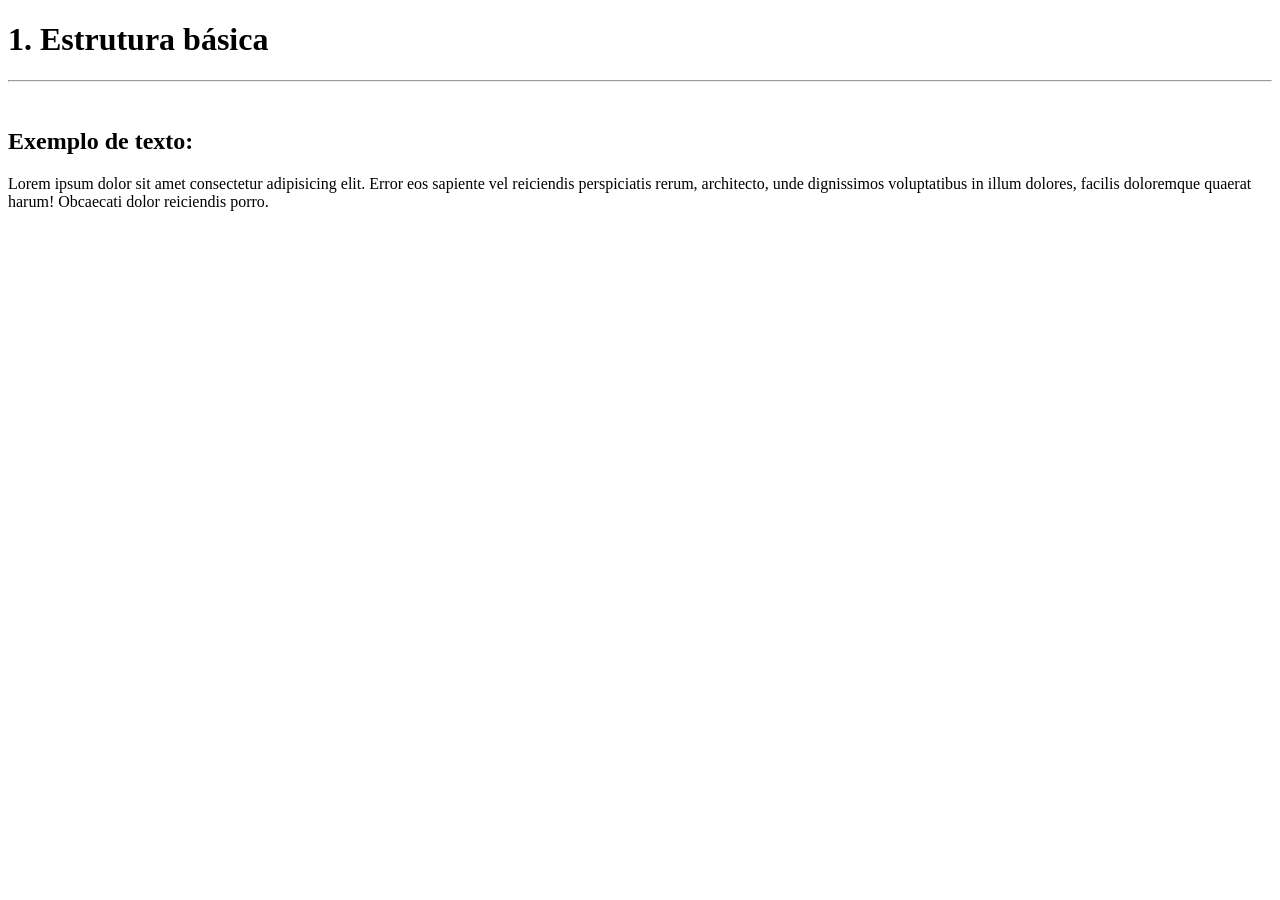
==== exerciciosFix01/1. Estrutura básica/index.html @ c079b3c7 "Add files via upload" ====
<!DOCTYPE html>
<html lang="en">
<head>
    <meta charset="UTF-8">
    <meta name="viewport" content="width=device-width, initial-scale=1.0">
    <title>1. Estrutura básica</title>
</head>
<body>
    <h1>1. Estrutura básica</h1>
    <hr>
    <br>
    <h2>Exemplo de texto:</h2>
    <p>Lorem ipsum dolor sit amet consectetur adipisicing elit. Error eos sapiente vel reiciendis perspiciatis rerum, architecto, unde dignissimos voluptatibus in illum dolores, facilis doloremque quaerat harum! Obcaecati dolor reiciendis porro.</p>
</body>
</html>
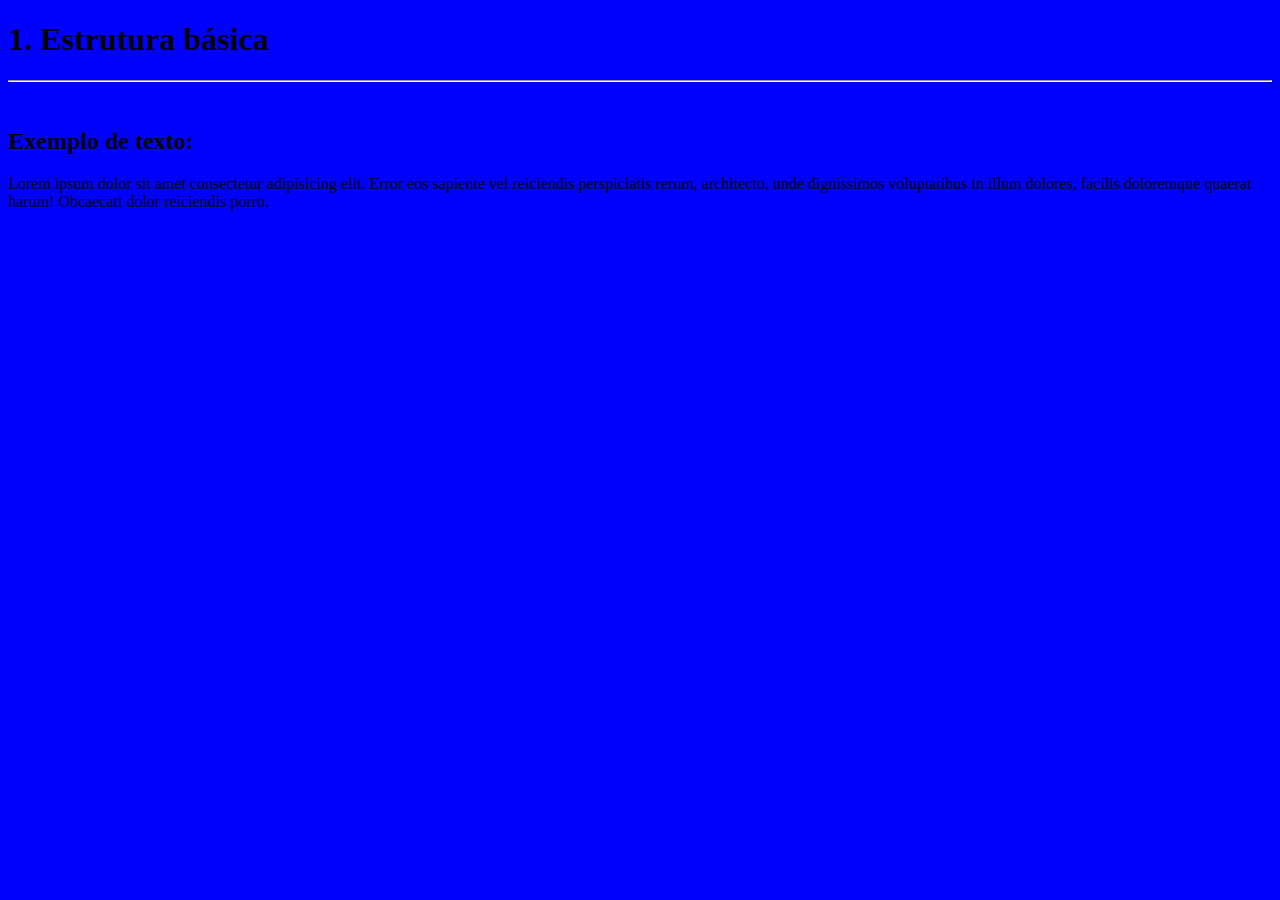
==== commit f2fbe07c: "Add files via upload" ====
--- a/exerciciosFix01/1. Estrutura básica/index.html
+++ b/exerciciosFix01/1. Estrutura básica/index.html
@@ -4,6 +4,7 @@
     <meta charset="UTF-8">
     <meta name="viewport" content="width=device-width, initial-scale=1.0">
     <title>1. Estrutura básica</title>
+    <link rel="stylesheet" href="style.css">
 </head>
 <body>
     <h1>1. Estrutura básica</h1>
@@ -11,5 +12,6 @@
     <br>
     <h2>Exemplo de texto:</h2>
     <p>Lorem ipsum dolor sit amet consectetur adipisicing elit. Error eos sapiente vel reiciendis perspiciatis rerum, architecto, unde dignissimos voluptatibus in illum dolores, facilis doloremque quaerat harum! Obcaecati dolor reiciendis porro.</p>
+    
 </body>
 </html>
--- a/exerciciosFix01/1. Estrutura básica/style.css
+++ b/exerciciosFix01/1. Estrutura básica/style.css
@@ -0,0 +1,3 @@
+*{
+    background-color: blue;
+}
